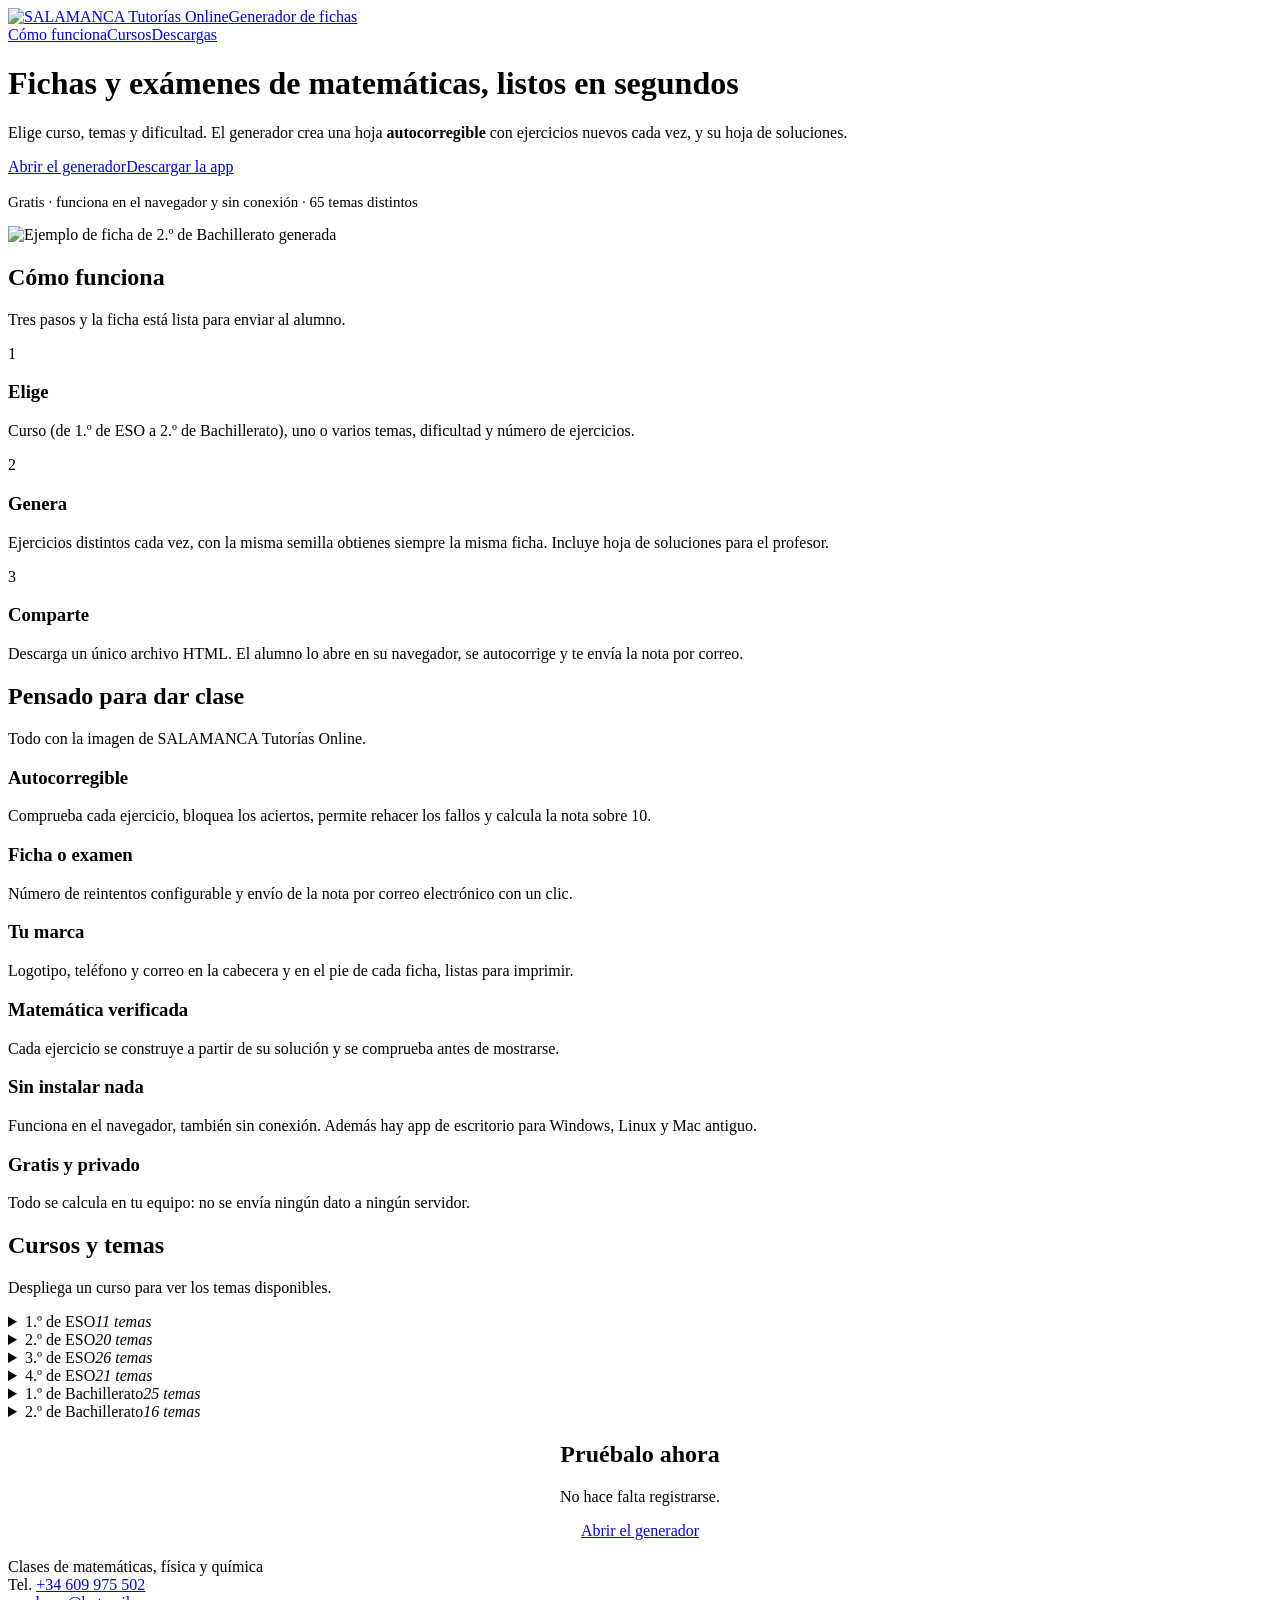
==== web_generador_fichas/public/index.html @ 6c56222f "Add files via upload" ====
<!DOCTYPE html>
<html lang="es"><head><meta charset="utf-8"><meta name="viewport" content="width=device-width,initial-scale=1">
<title>Generador de fichas de matemáticas · SALAMANCA Tutorías Online</title><meta name="description" content="Crea fichas y exámenes de matemáticas autocorregibles, de 1.º de ESO a 2.º de Bachillerato, con tu imagen corporativa.">
<link rel="icon" href="/favicon.ico" sizes="any"><link rel="icon" type="image/png" href="/assets/favicon.png"><link rel="apple-touch-icon" href="/assets/apple-touch-icon.png">
<meta property="og:type" content="website"><meta property="og:title" content="Generador de fichas de matemáticas · SALAMANCA Tutorías Online"><meta property="og:description" content="Crea fichas y exámenes de matemáticas autocorregibles, de 1.º de ESO a 2.º de Bachillerato, con tu imagen corporativa."><meta property="og:image" content="/assets/og.png"><meta property="og:locale" content="es_ES">
<meta name="theme-color" content="#0F2A55"><link rel="stylesheet" href="/assets/style.css"></head><body>
<header class="top"><div class="wrap"><a class="brand" href="/"><img src="/assets/logo.png" alt="SALAMANCA Tutorías Online"><span>Generador de fichas</span></a>
<nav><a href="/#como">Cómo funciona</a><a href="/#cursos">Cursos</a><a href="/descargas/">Descargas</a><a class="btn" style="padding:8px 16px;margin-left:18px;color:#fff" href="/generador/">Abrir generador</a></nav></div></header>
<main>
<div class="hero"><div class="wrap"><div>
<h1>Fichas y exámenes de matemáticas, listos en segundos</h1>
<p class="lead">Elige curso, temas y dificultad. El generador crea una hoja <strong>autocorregible</strong> con ejercicios nuevos cada vez, y su hoja de soluciones.</p>
<div class="cta"><a class="btn" href="/generador/">Abrir el generador</a><a class="btn ghost" href="/descargas/">Descargar la app</a></div>
<p style="color:var(--mut);font-size:15px;margin-top:18px">Gratis · funciona en el navegador y sin conexión · 65 temas distintos</p></div>
<div class="shot"><img src="/assets/ficha.jpg" alt="Ejemplo de ficha de 2.º de Bachillerato generada" width="1000" height="1000" loading="eager"></div></div></div>

<section id="como"><div class="wrap"><h2>Cómo funciona</h2><p class="sub">Tres pasos y la ficha está lista para enviar al alumno.</p>
<div class="grid">
<div class="card"><span class="n">1</span><h3>Elige</h3><p>Curso (de 1.º de ESO a 2.º de Bachillerato), uno o varios temas, dificultad y número de ejercicios.</p></div>
<div class="card"><span class="n">2</span><h3>Genera</h3><p>Ejercicios distintos cada vez, con la misma semilla obtienes siempre la misma ficha. Incluye hoja de soluciones para el profesor.</p></div>
<div class="card"><span class="n">3</span><h3>Comparte</h3><p>Descarga un único archivo HTML. El alumno lo abre en su navegador, se autocorrige y te envía la nota por correo.</p></div></div></div></section>

<section class="alt"><div class="wrap"><h2>Pensado para dar clase</h2><p class="sub">Todo con la imagen de SALAMANCA Tutorías Online.</p>
<div class="grid">
<div class="card"><h3>Autocorregible</h3><p>Comprueba cada ejercicio, bloquea los aciertos, permite rehacer los fallos y calcula la nota sobre 10.</p></div>
<div class="card"><h3>Ficha o examen</h3><p>Número de reintentos configurable y envío de la nota por correo electrónico con un clic.</p></div>
<div class="card"><h3>Tu marca</h3><p>Logotipo, teléfono y correo en la cabecera y en el pie de cada ficha, listas para imprimir.</p></div>
<div class="card"><h3>Matemática verificada</h3><p>Cada ejercicio se construye a partir de su solución y se comprueba antes de mostrarse.</p></div>
<div class="card"><h3>Sin instalar nada</h3><p>Funciona en el navegador, también sin conexión. Además hay app de escritorio para Windows, Linux y Mac antiguo.</p></div>
<div class="card"><h3>Gratis y privado</h3><p>Todo se calcula en tu equipo: no se envía ningún dato a ningún servidor.</p></div></div></div></section>

<section id="cursos"><div class="wrap"><h2>Cursos y temas</h2><p class="sub">Despliega un curso para ver los temas disponibles.</p><details class="acc"><summary><span>1.º de ESO</span><em>11 temas</em></summary><ul class="temas"><li>Números enteros: operaciones combinadas</li><li>Divisibilidad: m.c.d. y m.c.m.</li><li>Potencias: propiedades</li><li>Fracciones: suma y resta</li><li>Fracciones: producto y cociente</li><li>Números decimales</li><li>Porcentajes</li><li>Proporcionalidad: regla de tres directa e inversa</li><li>Ecuaciones de primer grado</li><li>Estadística: media, mediana y moda</li><li>Geometría plana: perímetros, áreas y ángulos</li></ul></details><details class="acc"><summary><span>2.º de ESO</span><em>20 temas</em></summary><ul class="temas"><li>Potencias: propiedades</li><li>Fracciones: suma y resta</li><li>Fracciones: producto y cociente</li><li>Números decimales</li><li>Porcentajes</li><li>Proporcionalidad: regla de tres directa e inversa</li><li>Proporcionalidad: tablas y constante</li><li>Repartos proporcionales, escalas y proporcionalidad compuesta</li><li>Porcentajes: aumentos, descuentos, IVA e intereses</li><li>Ecuaciones de primer grado</li><li>Ecuaciones de primer grado con denominadores</li><li>Sistemas de dos ecuaciones lineales</li><li>Expresiones algebraicas y monomios</li><li>Fracción generatriz</li><li>Teorema de Pitágoras y semejanza</li><li>Sucesiones aritméticas y geométricas</li><li>Estadística: media, mediana y moda</li><li>Geometría plana: perímetros, áreas y ángulos</li><li>Operaciones combinadas con fracciones</li><li>Potencias, raíces y exponentes negativos</li></ul></details><details class="acc"><summary><span>3.º de ESO</span><em>26 temas</em></summary><ul class="temas"><li>Potencias: propiedades</li><li>Proporcionalidad: regla de tres directa e inversa</li><li>Proporcionalidad: tablas y constante</li><li>Repartos proporcionales, escalas y proporcionalidad compuesta</li><li>Porcentajes: aumentos, descuentos, IVA e intereses</li><li>Ecuaciones de primer grado</li><li>Ecuaciones de primer grado con denominadores</li><li>Sistemas de dos ecuaciones lineales</li><li>Expresiones algebraicas y monomios</li><li>Fracción generatriz</li><li>Teorema de Pitágoras y semejanza</li><li>Sucesiones aritméticas y geométricas</li><li>Estadística: media, mediana y moda</li><li>Geometría plana: perímetros, áreas y ángulos</li><li>Operaciones combinadas con fracciones</li><li>Potencias, raíces y exponentes negativos</li><li>Ecuaciones de segundo grado</li><li>Polinomios: operaciones</li><li>Identidades notables</li><li>Notación científica</li><li>Funciones lineales y rectas</li><li>Progresiones aritméticas y geométricas</li><li>Probabilidad (regla de Laplace)</li><li>Volúmenes y áreas de cuerpos geométricos</li><li>Inecuaciones y sistemas de inecuaciones</li><li>Función cuadrática: vértice y cortes</li></ul></details><details class="acc"><summary><span>4.º de ESO</span><em>21 temas</em></summary><ul class="temas"><li>Sistemas de dos ecuaciones lineales</li><li>Teorema de Pitágoras y semejanza</li><li>Sucesiones aritméticas y geométricas</li><li>Potencias, raíces y exponentes negativos</li><li>Ecuaciones de segundo grado</li><li>Polinomios: operaciones</li><li>Identidades notables</li><li>Notación científica</li><li>Funciones lineales y rectas</li><li>Progresiones aritméticas y geométricas</li><li>Probabilidad (regla de Laplace)</li><li>Volúmenes y áreas de cuerpos geométricos</li><li>Ecuaciones: bicuadradas, irracionales, racionales, exponenciales y logarítmicas</li><li>Inecuaciones y sistemas de inecuaciones</li><li>Logaritmos</li><li>Radicales</li><li>Trigonometría del triángulo rectángulo</li><li>Divisiones de polinomios, teorema del resto y factorización</li><li>Combinatoria</li><li>Sistemas de tres ecuaciones</li><li>Función cuadrática: vértice y cortes</li></ul></details><details class="acc"><summary><span>1.º de Bachillerato</span><em>25 temas</em></summary><ul class="temas"><li>Progresiones aritméticas y geométricas</li><li>Ecuaciones: bicuadradas, irracionales, racionales, exponenciales y logarítmicas</li><li>Inecuaciones y sistemas de inecuaciones</li><li>Logaritmos</li><li>Radicales</li><li>Divisiones de polinomios, teorema del resto y factorización</li><li>Combinatoria</li><li>Sistemas de tres ecuaciones</li><li>Función cuadrática: vértice y cortes</li><li>Valor absoluto e intervalos</li><li>Ecuaciones exponenciales y logarítmicas</li><li>Razones trigonométricas y fórmulas del ángulo doble y de la suma</li><li>Resolución de triángulos: teoremas del seno y del coseno</li><li>Vectores en el plano</li><li>Geometría analítica: la recta</li><li>Cónicas: circunferencia, elipse, hipérbola y parábola</li><li>Números complejos en forma binómica</li><li>Límites de funciones</li><li>Continuidad de funciones a trozos</li><li>Derivadas</li><li>Números combinatorios y binomio de Newton</li><li>Estadística bidimensional: regresión lineal</li><li>Probabilidad: tablas de contingencia y probabilidad condicionada</li><li>Funciones: dominio, composición e inversa</li><li>Asíntotas y dominio de funciones racionales</li></ul></details><details class="acc"><summary><span>2.º de Bachillerato</span><em>16 temas</em></summary><ul class="temas"><li>Sistemas de tres ecuaciones</li><li>Límites de funciones</li><li>Continuidad de funciones a trozos</li><li>Derivadas</li><li>Probabilidad: tablas de contingencia y probabilidad condicionada</li><li>Matrices: operaciones, producto e inversa</li><li>Determinantes y rango</li><li>Matrices con parámetro: valores críticos y rango</li><li>Sistemas de ecuaciones: regla de Cramer</li><li>Vectores en el espacio: producto escalar, vectorial y mixto</li><li>Rectas y planos en el espacio</li><li>Aplicaciones de la derivada: extremos, inflexión y optimización</li><li>Integrales: inmediatas, definidas y áreas</li><li>Probabilidad total y teorema de Bayes</li><li>Distribuciones binomial y normal</li><li>Asíntotas y dominio de funciones racionales</li></ul></details></div></section>

<section class="alt"><div class="wrap" style="text-align:center"><h2>Pruébalo ahora</h2><p class="sub">No hace falta registrarse.</p><a class="btn" href="/generador/">Abrir el generador</a></div></section>
</main><footer><div class="wrap"><div><strong style="color:#fff">SALAMANCA Tutorías Online</strong><br>Clases de matemáticas, física y química</div>
<div>Tel. <a href="tel:+34609975502">+34 609 975 502</a><br><a href="mailto:sosclases@hotmail.com">sosclases@hotmail.com</a></div></div></footer></body></html>
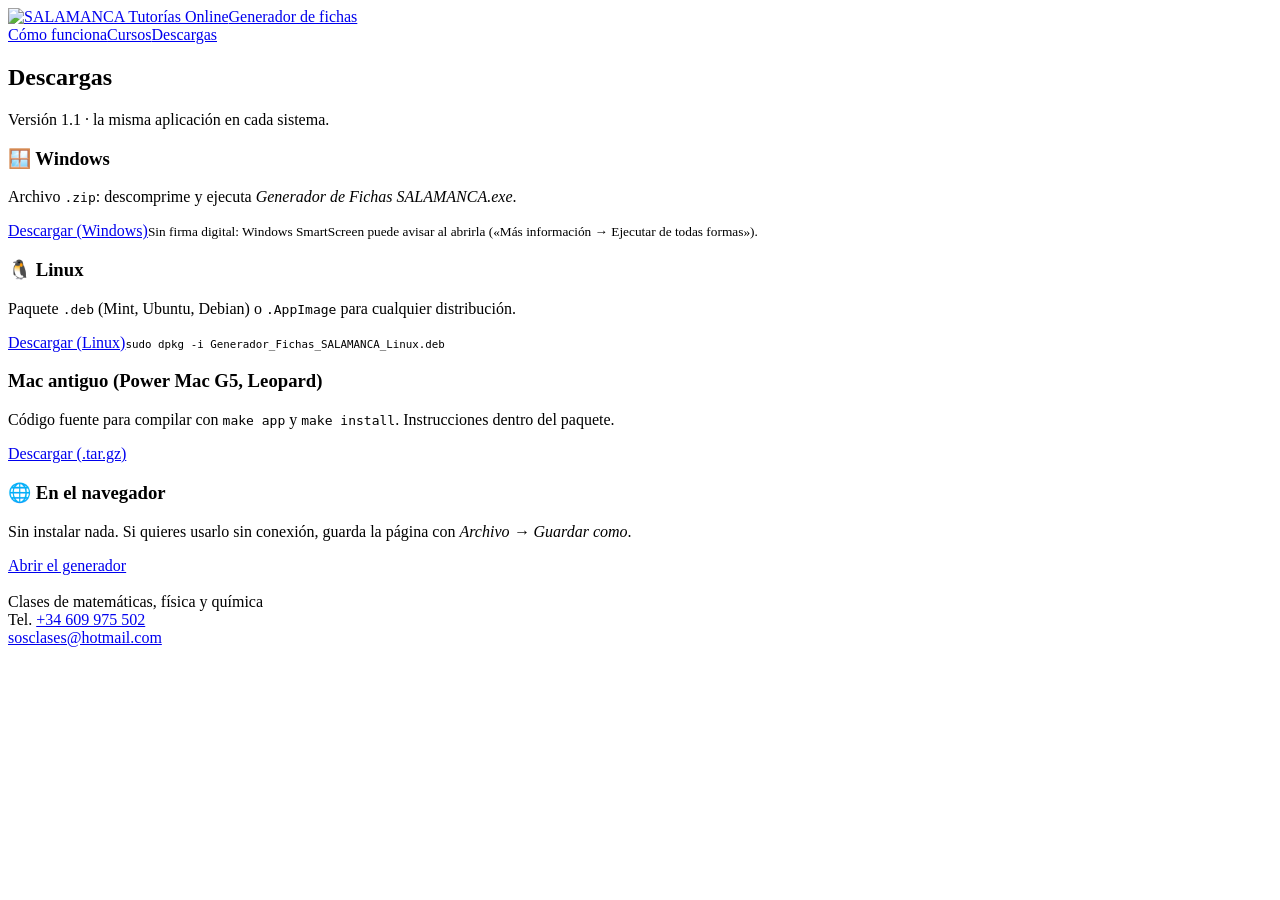
==== commit fd61a90d: "Add files via upload" ====
--- a/web_generador_fichas/public/index.html
+++ b/web_generador_fichas/public/index.html
@@ -1,36 +1,16 @@
 <!DOCTYPE html>
 <html lang="es"><head><meta charset="utf-8"><meta name="viewport" content="width=device-width,initial-scale=1">
-<title>Generador de fichas de matemáticas · SALAMANCA Tutorías Online</title><meta name="description" content="Crea fichas y exámenes de matemáticas autocorregibles, de 1.º de ESO a 2.º de Bachillerato, con tu imagen corporativa.">
+<title>Descargas · Generador de fichas SALAMANCA</title><meta name="description" content="Descarga el generador de fichas de matemáticas para Windows, Linux o Mac (Power Mac G5).">
 <link rel="icon" href="/favicon.ico" sizes="any"><link rel="icon" type="image/png" href="/assets/favicon.png"><link rel="apple-touch-icon" href="/assets/apple-touch-icon.png">
-<meta property="og:type" content="website"><meta property="og:title" content="Generador de fichas de matemáticas · SALAMANCA Tutorías Online"><meta property="og:description" content="Crea fichas y exámenes de matemáticas autocorregibles, de 1.º de ESO a 2.º de Bachillerato, con tu imagen corporativa."><meta property="og:image" content="/assets/og.png"><meta property="og:locale" content="es_ES">
+<meta property="og:type" content="website"><meta property="og:title" content="Descargas · Generador de fichas SALAMANCA"><meta property="og:description" content="Descarga el generador de fichas de matemáticas para Windows, Linux o Mac (Power Mac G5)."><meta property="og:image" content="/assets/og.png"><meta property="og:locale" content="es_ES">
 <meta name="theme-color" content="#0F2A55"><link rel="stylesheet" href="/assets/style.css"></head><body>
 <header class="top"><div class="wrap"><a class="brand" href="/"><img src="/assets/logo.png" alt="SALAMANCA Tutorías Online"><span>Generador de fichas</span></a>
 <nav><a href="/#como">Cómo funciona</a><a href="/#cursos">Cursos</a><a href="/descargas/">Descargas</a><a class="btn" style="padding:8px 16px;margin-left:18px;color:#fff" href="/generador/">Abrir generador</a></nav></div></header>
-<main>
-<div class="hero"><div class="wrap"><div>
-<h1>Fichas y exámenes de matemáticas, listos en segundos</h1>
-<p class="lead">Elige curso, temas y dificultad. El generador crea una hoja <strong>autocorregible</strong> con ejercicios nuevos cada vez, y su hoja de soluciones.</p>
-<div class="cta"><a class="btn" href="/generador/">Abrir el generador</a><a class="btn ghost" href="/descargas/">Descargar la app</a></div>
-<p style="color:var(--mut);font-size:15px;margin-top:18px">Gratis · funciona en el navegador y sin conexión · 65 temas distintos</p></div>
-<div class="shot"><img src="/assets/ficha.jpg" alt="Ejemplo de ficha de 2.º de Bachillerato generada" width="1000" height="1000" loading="eager"></div></div></div>
-
-<section id="como"><div class="wrap"><h2>Cómo funciona</h2><p class="sub">Tres pasos y la ficha está lista para enviar al alumno.</p>
-<div class="grid">
-<div class="card"><span class="n">1</span><h3>Elige</h3><p>Curso (de 1.º de ESO a 2.º de Bachillerato), uno o varios temas, dificultad y número de ejercicios.</p></div>
-<div class="card"><span class="n">2</span><h3>Genera</h3><p>Ejercicios distintos cada vez, con la misma semilla obtienes siempre la misma ficha. Incluye hoja de soluciones para el profesor.</p></div>
-<div class="card"><span class="n">3</span><h3>Comparte</h3><p>Descarga un único archivo HTML. El alumno lo abre en su navegador, se autocorrige y te envía la nota por correo.</p></div></div></div></section>
-
-<section class="alt"><div class="wrap"><h2>Pensado para dar clase</h2><p class="sub">Todo con la imagen de SALAMANCA Tutorías Online.</p>
-<div class="grid">
-<div class="card"><h3>Autocorregible</h3><p>Comprueba cada ejercicio, bloquea los aciertos, permite rehacer los fallos y calcula la nota sobre 10.</p></div>
-<div class="card"><h3>Ficha o examen</h3><p>Número de reintentos configurable y envío de la nota por correo electrónico con un clic.</p></div>
-<div class="card"><h3>Tu marca</h3><p>Logotipo, teléfono y correo en la cabecera y en el pie de cada ficha, listas para imprimir.</p></div>
-<div class="card"><h3>Matemática verificada</h3><p>Cada ejercicio se construye a partir de su solución y se comprueba antes de mostrarse.</p></div>
-<div class="card"><h3>Sin instalar nada</h3><p>Funciona en el navegador, también sin conexión. Además hay app de escritorio para Windows, Linux y Mac antiguo.</p></div>
-<div class="card"><h3>Gratis y privado</h3><p>Todo se calcula en tu equipo: no se envía ningún dato a ningún servidor.</p></div></div></div></section>
-
-<section id="cursos"><div class="wrap"><h2>Cursos y temas</h2><p class="sub">Despliega un curso para ver los temas disponibles.</p><details class="acc"><summary><span>1.º de ESO</span><em>11 temas</em></summary><ul class="temas"><li>Números enteros: operaciones combinadas</li><li>Divisibilidad: m.c.d. y m.c.m.</li><li>Potencias: propiedades</li><li>Fracciones: suma y resta</li><li>Fracciones: producto y cociente</li><li>Números decimales</li><li>Porcentajes</li><li>Proporcionalidad: regla de tres directa e inversa</li><li>Ecuaciones de primer grado</li><li>Estadística: media, mediana y moda</li><li>Geometría plana: perímetros, áreas y ángulos</li></ul></details><details class="acc"><summary><span>2.º de ESO</span><em>20 temas</em></summary><ul class="temas"><li>Potencias: propiedades</li><li>Fracciones: suma y resta</li><li>Fracciones: producto y cociente</li><li>Números decimales</li><li>Porcentajes</li><li>Proporcionalidad: regla de tres directa e inversa</li><li>Proporcionalidad: tablas y constante</li><li>Repartos proporcionales, escalas y proporcionalidad compuesta</li><li>Porcentajes: aumentos, descuentos, IVA e intereses</li><li>Ecuaciones de primer grado</li><li>Ecuaciones de primer grado con denominadores</li><li>Sistemas de dos ecuaciones lineales</li><li>Expresiones algebraicas y monomios</li><li>Fracción generatriz</li><li>Teorema de Pitágoras y semejanza</li><li>Sucesiones aritméticas y geométricas</li><li>Estadística: media, mediana y moda</li><li>Geometría plana: perímetros, áreas y ángulos</li><li>Operaciones combinadas con fracciones</li><li>Potencias, raíces y exponentes negativos</li></ul></details><details class="acc"><summary><span>3.º de ESO</span><em>26 temas</em></summary><ul class="temas"><li>Potencias: propiedades</li><li>Proporcionalidad: regla de tres directa e inversa</li><li>Proporcionalidad: tablas y constante</li><li>Repartos proporcionales, escalas y proporcionalidad compuesta</li><li>Porcentajes: aumentos, descuentos, IVA e intereses</li><li>Ecuaciones de primer grado</li><li>Ecuaciones de primer grado con denominadores</li><li>Sistemas de dos ecuaciones lineales</li><li>Expresiones algebraicas y monomios</li><li>Fracción generatriz</li><li>Teorema de Pitágoras y semejanza</li><li>Sucesiones aritméticas y geométricas</li><li>Estadística: media, mediana y moda</li><li>Geometría plana: perímetros, áreas y ángulos</li><li>Operaciones combinadas con fracciones</li><li>Potencias, raíces y exponentes negativos</li><li>Ecuaciones de segundo grado</li><li>Polinomios: operaciones</li><li>Identidades notables</li><li>Notación científica</li><li>Funciones lineales y rectas</li><li>Progresiones aritméticas y geométricas</li><li>Probabilidad (regla de Laplace)</li><li>Volúmenes y áreas de cuerpos geométricos</li><li>Inecuaciones y sistemas de inecuaciones</li><li>Función cuadrática: vértice y cortes</li></ul></details><details class="acc"><summary><span>4.º de ESO</span><em>21 temas</em></summary><ul class="temas"><li>Sistemas de dos ecuaciones lineales</li><li>Teorema de Pitágoras y semejanza</li><li>Sucesiones aritméticas y geométricas</li><li>Potencias, raíces y exponentes negativos</li><li>Ecuaciones de segundo grado</li><li>Polinomios: operaciones</li><li>Identidades notables</li><li>Notación científica</li><li>Funciones lineales y rectas</li><li>Progresiones aritméticas y geométricas</li><li>Probabilidad (regla de Laplace)</li><li>Volúmenes y áreas de cuerpos geométricos</li><li>Ecuaciones: bicuadradas, irracionales, racionales, exponenciales y logarítmicas</li><li>Inecuaciones y sistemas de inecuaciones</li><li>Logaritmos</li><li>Radicales</li><li>Trigonometría del triángulo rectángulo</li><li>Divisiones de polinomios, teorema del resto y factorización</li><li>Combinatoria</li><li>Sistemas de tres ecuaciones</li><li>Función cuadrática: vértice y cortes</li></ul></details><details class="acc"><summary><span>1.º de Bachillerato</span><em>25 temas</em></summary><ul class="temas"><li>Progresiones aritméticas y geométricas</li><li>Ecuaciones: bicuadradas, irracionales, racionales, exponenciales y logarítmicas</li><li>Inecuaciones y sistemas de inecuaciones</li><li>Logaritmos</li><li>Radicales</li><li>Divisiones de polinomios, teorema del resto y factorización</li><li>Combinatoria</li><li>Sistemas de tres ecuaciones</li><li>Función cuadrática: vértice y cortes</li><li>Valor absoluto e intervalos</li><li>Ecuaciones exponenciales y logarítmicas</li><li>Razones trigonométricas y fórmulas del ángulo doble y de la suma</li><li>Resolución de triángulos: teoremas del seno y del coseno</li><li>Vectores en el plano</li><li>Geometría analítica: la recta</li><li>Cónicas: circunferencia, elipse, hipérbola y parábola</li><li>Números complejos en forma binómica</li><li>Límites de funciones</li><li>Continuidad de funciones a trozos</li><li>Derivadas</li><li>Números combinatorios y binomio de Newton</li><li>Estadística bidimensional: regresión lineal</li><li>Probabilidad: tablas de contingencia y probabilidad condicionada</li><li>Funciones: dominio, composición e inversa</li><li>Asíntotas y dominio de funciones racionales</li></ul></details><details class="acc"><summary><span>2.º de Bachillerato</span><em>16 temas</em></summary><ul class="temas"><li>Sistemas de tres ecuaciones</li><li>Límites de funciones</li><li>Continuidad de funciones a trozos</li><li>Derivadas</li><li>Probabilidad: tablas de contingencia y probabilidad condicionada</li><li>Matrices: operaciones, producto e inversa</li><li>Determinantes y rango</li><li>Matrices con parámetro: valores críticos y rango</li><li>Sistemas de ecuaciones: regla de Cramer</li><li>Vectores en el espacio: producto escalar, vectorial y mixto</li><li>Rectas y planos en el espacio</li><li>Aplicaciones de la derivada: extremos, inflexión y optimización</li><li>Integrales: inmediatas, definidas y áreas</li><li>Probabilidad total y teorema de Bayes</li><li>Distribuciones binomial y normal</li><li>Asíntotas y dominio de funciones racionales</li></ul></details></div></section>
-
-<section class="alt"><div class="wrap" style="text-align:center"><h2>Pruébalo ahora</h2><p class="sub">No hace falta registrarse.</p><a class="btn" href="/generador/">Abrir el generador</a></div></section>
-</main><footer><div class="wrap"><div><strong style="color:#fff">SALAMANCA Tutorías Online</strong><br>Clases de matemáticas, física y química</div>
+<main><section><div class="wrap"><h2>Descargas</h2><p class="sub">Versión 1.1 · la misma aplicación en cada sistema.</p>
+<div class="dl">
+<div class="card"><h3>🪟 Windows</h3><p>Archivo <code>.zip</code>: descomprime y ejecuta <em>Generador de Fichas SALAMANCA.exe</em>.</p><a class="btn" href="https://github.com/salamancatutoriasonlain/GeneradordeFichas/releases/latest">Descargar (Windows)</a><small>Sin firma digital: Windows SmartScreen puede avisar al abrirla («Más información → Ejecutar de todas formas»).</small></div>
+<div class="card"><h3>🐧 Linux</h3><p>Paquete <code>.deb</code> (Mint, Ubuntu, Debian) o <code>.AppImage</code> para cualquier distribución.</p><a class="btn" href="https://github.com/salamancatutoriasonlain/GeneradordeFichas/releases/latest">Descargar (Linux)</a><small><code>sudo dpkg -i Generador_Fichas_SALAMANCA_Linux.deb</code></small></div>
+<div class="card"><h3> Mac antiguo (Power Mac G5, Leopard)</h3><p>Código fuente para compilar con <code>make app</code> y <code>make install</code>. Instrucciones dentro del paquete.</p><a class="btn" href="/descargas/Generador_Fichas_SALAMANCA_G5_make.tar.gz" download>Descargar (.tar.gz)</a></div>
+<div class="card"><h3>🌐 En el navegador</h3><p>Sin instalar nada. Si quieres usarlo sin conexión, guarda la página con <em>Archivo → Guardar como</em>.</p><a class="btn" href="/generador/">Abrir el generador</a></div>
+</div></div></section></main><footer><div class="wrap"><div><strong style="color:#fff">SALAMANCA Tutorías Online</strong><br>Clases de matemáticas, física y química</div>
 <div>Tel. <a href="tel:+34609975502">+34 609 975 502</a><br><a href="mailto:sosclases@hotmail.com">sosclases@hotmail.com</a></div></div></footer></body></html>
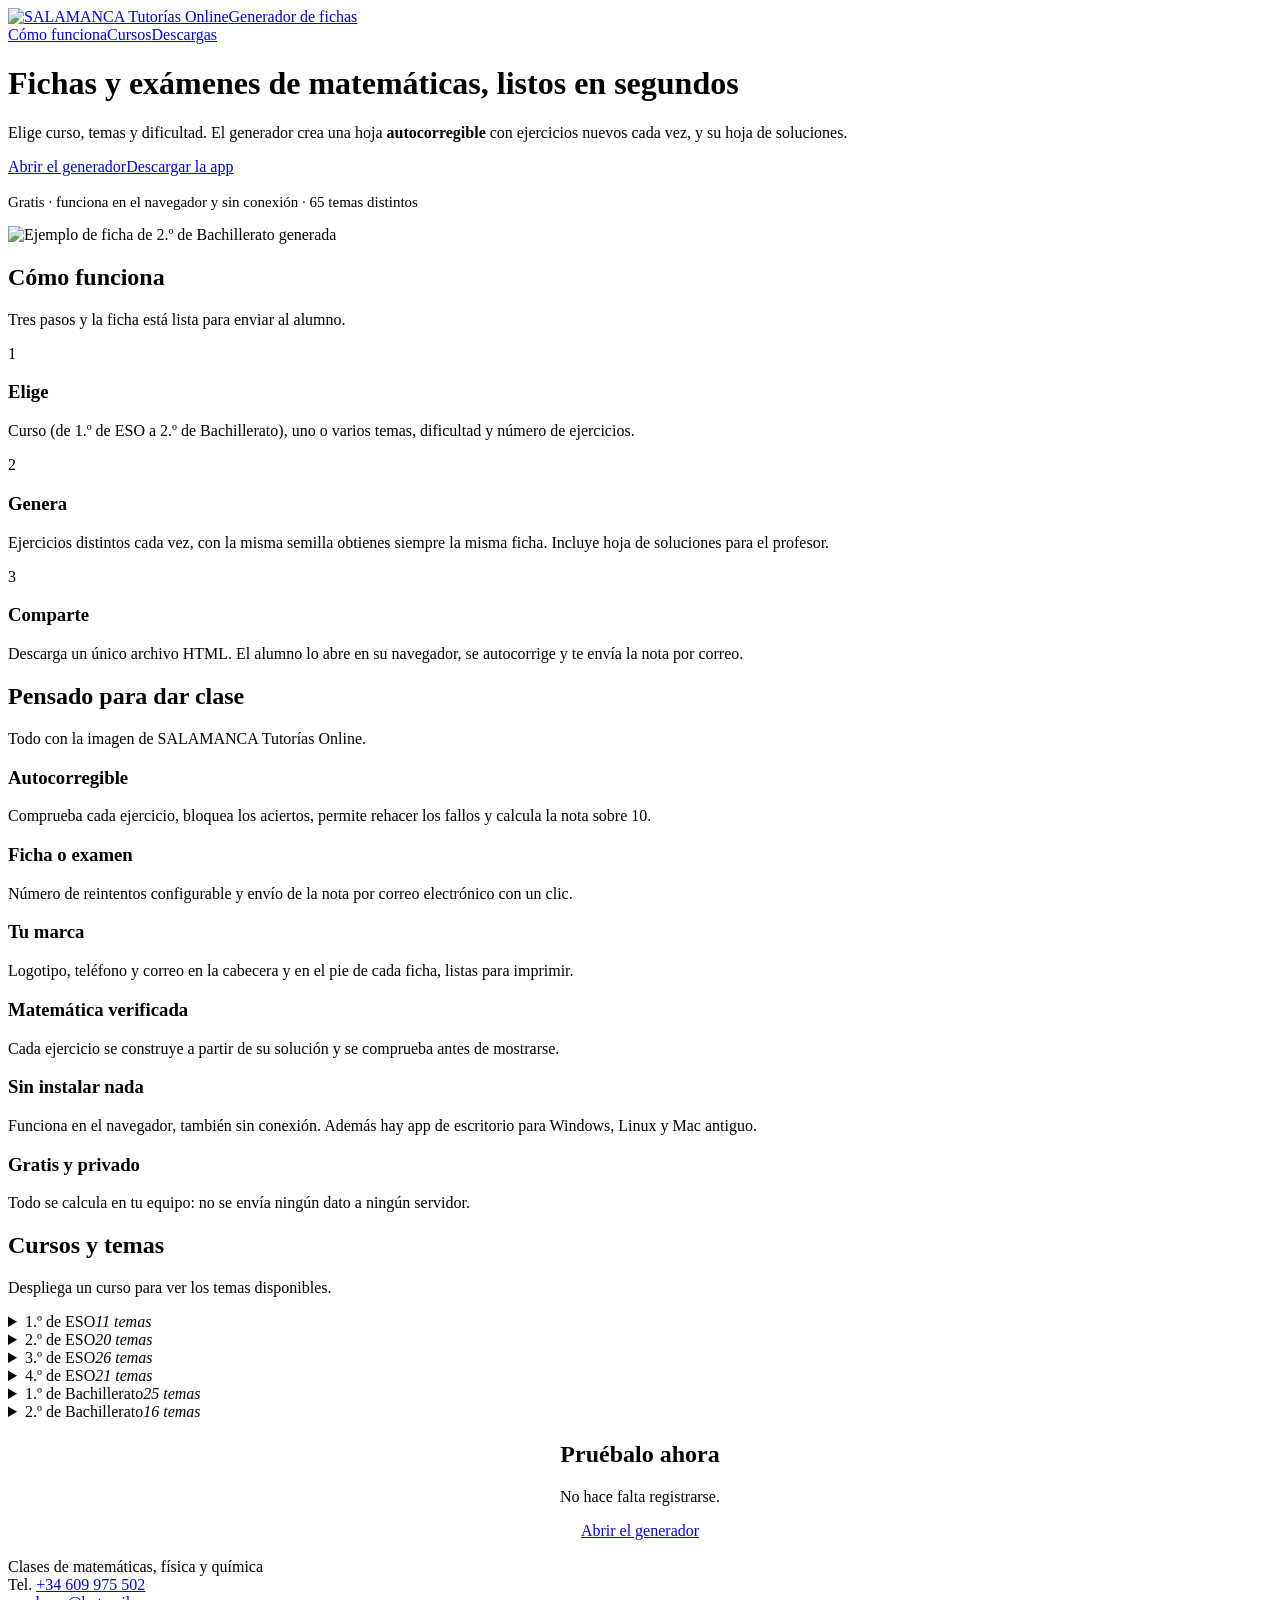
==== commit e2e40460: "Add files via upload" ====
--- a/web_generador_fichas/public/index.html
+++ b/web_generador_fichas/public/index.html
@@ -1,16 +1,36 @@
 <!DOCTYPE html>
 <html lang="es"><head><meta charset="utf-8"><meta name="viewport" content="width=device-width,initial-scale=1">
-<title>Descargas · Generador de fichas SALAMANCA</title><meta name="description" content="Descarga el generador de fichas de matemáticas para Windows, Linux o Mac (Power Mac G5).">
+<title>Generador de fichas de matemáticas · SALAMANCA Tutorías Online</title><meta name="description" content="Crea fichas y exámenes de matemáticas autocorregibles, de 1.º de ESO a 2.º de Bachillerato, con tu imagen corporativa.">
 <link rel="icon" href="/favicon.ico" sizes="any"><link rel="icon" type="image/png" href="/assets/favicon.png"><link rel="apple-touch-icon" href="/assets/apple-touch-icon.png">
-<meta property="og:type" content="website"><meta property="og:title" content="Descargas · Generador de fichas SALAMANCA"><meta property="og:description" content="Descarga el generador de fichas de matemáticas para Windows, Linux o Mac (Power Mac G5)."><meta property="og:image" content="/assets/og.png"><meta property="og:locale" content="es_ES">
+<meta property="og:type" content="website"><meta property="og:title" content="Generador de fichas de matemáticas · SALAMANCA Tutorías Online"><meta property="og:description" content="Crea fichas y exámenes de matemáticas autocorregibles, de 1.º de ESO a 2.º de Bachillerato, con tu imagen corporativa."><meta property="og:image" content="/assets/og.png"><meta property="og:locale" content="es_ES">
 <meta name="theme-color" content="#0F2A55"><link rel="stylesheet" href="/assets/style.css"></head><body>
 <header class="top"><div class="wrap"><a class="brand" href="/"><img src="/assets/logo.png" alt="SALAMANCA Tutorías Online"><span>Generador de fichas</span></a>
 <nav><a href="/#como">Cómo funciona</a><a href="/#cursos">Cursos</a><a href="/descargas/">Descargas</a><a class="btn" style="padding:8px 16px;margin-left:18px;color:#fff" href="/generador/">Abrir generador</a></nav></div></header>
-<main><section><div class="wrap"><h2>Descargas</h2><p class="sub">Versión 1.1 · la misma aplicación en cada sistema.</p>
-<div class="dl">
-<div class="card"><h3>🪟 Windows</h3><p>Archivo <code>.zip</code>: descomprime y ejecuta <em>Generador de Fichas SALAMANCA.exe</em>.</p><a class="btn" href="https://github.com/salamancatutoriasonlain/GeneradordeFichas/releases/latest">Descargar (Windows)</a><small>Sin firma digital: Windows SmartScreen puede avisar al abrirla («Más información → Ejecutar de todas formas»).</small></div>
-<div class="card"><h3>🐧 Linux</h3><p>Paquete <code>.deb</code> (Mint, Ubuntu, Debian) o <code>.AppImage</code> para cualquier distribución.</p><a class="btn" href="https://github.com/salamancatutoriasonlain/GeneradordeFichas/releases/latest">Descargar (Linux)</a><small><code>sudo dpkg -i Generador_Fichas_SALAMANCA_Linux.deb</code></small></div>
-<div class="card"><h3> Mac antiguo (Power Mac G5, Leopard)</h3><p>Código fuente para compilar con <code>make app</code> y <code>make install</code>. Instrucciones dentro del paquete.</p><a class="btn" href="/descargas/Generador_Fichas_SALAMANCA_G5_make.tar.gz" download>Descargar (.tar.gz)</a></div>
-<div class="card"><h3>🌐 En el navegador</h3><p>Sin instalar nada. Si quieres usarlo sin conexión, guarda la página con <em>Archivo → Guardar como</em>.</p><a class="btn" href="/generador/">Abrir el generador</a></div>
-</div></div></section></main><footer><div class="wrap"><div><strong style="color:#fff">SALAMANCA Tutorías Online</strong><br>Clases de matemáticas, física y química</div>
+<main>
+<div class="hero"><div class="wrap"><div>
+<h1>Fichas y exámenes de matemáticas, listos en segundos</h1>
+<p class="lead">Elige curso, temas y dificultad. El generador crea una hoja <strong>autocorregible</strong> con ejercicios nuevos cada vez, y su hoja de soluciones.</p>
+<div class="cta"><a class="btn" href="/generador/">Abrir el generador</a><a class="btn ghost" href="/descargas/">Descargar la app</a></div>
+<p style="color:var(--mut);font-size:15px;margin-top:18px">Gratis · funciona en el navegador y sin conexión · 65 temas distintos</p></div>
+<div class="shot"><img src="/assets/ficha.jpg" alt="Ejemplo de ficha de 2.º de Bachillerato generada" width="1000" height="1000" loading="eager"></div></div></div>
+
+<section id="como"><div class="wrap"><h2>Cómo funciona</h2><p class="sub">Tres pasos y la ficha está lista para enviar al alumno.</p>
+<div class="grid">
+<div class="card"><span class="n">1</span><h3>Elige</h3><p>Curso (de 1.º de ESO a 2.º de Bachillerato), uno o varios temas, dificultad y número de ejercicios.</p></div>
+<div class="card"><span class="n">2</span><h3>Genera</h3><p>Ejercicios distintos cada vez, con la misma semilla obtienes siempre la misma ficha. Incluye hoja de soluciones para el profesor.</p></div>
+<div class="card"><span class="n">3</span><h3>Comparte</h3><p>Descarga un único archivo HTML. El alumno lo abre en su navegador, se autocorrige y te envía la nota por correo.</p></div></div></div></section>
+
+<section class="alt"><div class="wrap"><h2>Pensado para dar clase</h2><p class="sub">Todo con la imagen de SALAMANCA Tutorías Online.</p>
+<div class="grid">
+<div class="card"><h3>Autocorregible</h3><p>Comprueba cada ejercicio, bloquea los aciertos, permite rehacer los fallos y calcula la nota sobre 10.</p></div>
+<div class="card"><h3>Ficha o examen</h3><p>Número de reintentos configurable y envío de la nota por correo electrónico con un clic.</p></div>
+<div class="card"><h3>Tu marca</h3><p>Logotipo, teléfono y correo en la cabecera y en el pie de cada ficha, listas para imprimir.</p></div>
+<div class="card"><h3>Matemática verificada</h3><p>Cada ejercicio se construye a partir de su solución y se comprueba antes de mostrarse.</p></div>
+<div class="card"><h3>Sin instalar nada</h3><p>Funciona en el navegador, también sin conexión. Además hay app de escritorio para Windows, Linux y Mac antiguo.</p></div>
+<div class="card"><h3>Gratis y privado</h3><p>Todo se calcula en tu equipo: no se envía ningún dato a ningún servidor.</p></div></div></div></section>
+
+<section id="cursos"><div class="wrap"><h2>Cursos y temas</h2><p class="sub">Despliega un curso para ver los temas disponibles.</p><details class="acc"><summary><span>1.º de ESO</span><em>11 temas</em></summary><ul class="temas"><li>Números enteros: operaciones combinadas</li><li>Divisibilidad: m.c.d. y m.c.m.</li><li>Potencias: propiedades</li><li>Fracciones: suma y resta</li><li>Fracciones: producto y cociente</li><li>Números decimales</li><li>Porcentajes</li><li>Proporcionalidad: regla de tres directa e inversa</li><li>Ecuaciones de primer grado</li><li>Estadística: media, mediana y moda</li><li>Geometría plana: perímetros, áreas y ángulos</li></ul></details><details class="acc"><summary><span>2.º de ESO</span><em>20 temas</em></summary><ul class="temas"><li>Potencias: propiedades</li><li>Fracciones: suma y resta</li><li>Fracciones: producto y cociente</li><li>Números decimales</li><li>Porcentajes</li><li>Proporcionalidad: regla de tres directa e inversa</li><li>Proporcionalidad: tablas y constante</li><li>Repartos proporcionales, escalas y proporcionalidad compuesta</li><li>Porcentajes: aumentos, descuentos, IVA e intereses</li><li>Ecuaciones de primer grado</li><li>Ecuaciones de primer grado con denominadores</li><li>Sistemas de dos ecuaciones lineales</li><li>Expresiones algebraicas y monomios</li><li>Fracción generatriz</li><li>Teorema de Pitágoras y semejanza</li><li>Sucesiones aritméticas y geométricas</li><li>Estadística: media, mediana y moda</li><li>Geometría plana: perímetros, áreas y ángulos</li><li>Operaciones combinadas con fracciones</li><li>Potencias, raíces y exponentes negativos</li></ul></details><details class="acc"><summary><span>3.º de ESO</span><em>26 temas</em></summary><ul class="temas"><li>Potencias: propiedades</li><li>Proporcionalidad: regla de tres directa e inversa</li><li>Proporcionalidad: tablas y constante</li><li>Repartos proporcionales, escalas y proporcionalidad compuesta</li><li>Porcentajes: aumentos, descuentos, IVA e intereses</li><li>Ecuaciones de primer grado</li><li>Ecuaciones de primer grado con denominadores</li><li>Sistemas de dos ecuaciones lineales</li><li>Expresiones algebraicas y monomios</li><li>Fracción generatriz</li><li>Teorema de Pitágoras y semejanza</li><li>Sucesiones aritméticas y geométricas</li><li>Estadística: media, mediana y moda</li><li>Geometría plana: perímetros, áreas y ángulos</li><li>Operaciones combinadas con fracciones</li><li>Potencias, raíces y exponentes negativos</li><li>Ecuaciones de segundo grado</li><li>Polinomios: operaciones</li><li>Identidades notables</li><li>Notación científica</li><li>Funciones lineales y rectas</li><li>Progresiones aritméticas y geométricas</li><li>Probabilidad (regla de Laplace)</li><li>Volúmenes y áreas de cuerpos geométricos</li><li>Inecuaciones y sistemas de inecuaciones</li><li>Función cuadrática: vértice y cortes</li></ul></details><details class="acc"><summary><span>4.º de ESO</span><em>21 temas</em></summary><ul class="temas"><li>Sistemas de dos ecuaciones lineales</li><li>Teorema de Pitágoras y semejanza</li><li>Sucesiones aritméticas y geométricas</li><li>Potencias, raíces y exponentes negativos</li><li>Ecuaciones de segundo grado</li><li>Polinomios: operaciones</li><li>Identidades notables</li><li>Notación científica</li><li>Funciones lineales y rectas</li><li>Progresiones aritméticas y geométricas</li><li>Probabilidad (regla de Laplace)</li><li>Volúmenes y áreas de cuerpos geométricos</li><li>Ecuaciones: bicuadradas, irracionales, racionales, exponenciales y logarítmicas</li><li>Inecuaciones y sistemas de inecuaciones</li><li>Logaritmos</li><li>Radicales</li><li>Trigonometría del triángulo rectángulo</li><li>Divisiones de polinomios, teorema del resto y factorización</li><li>Combinatoria</li><li>Sistemas de tres ecuaciones</li><li>Función cuadrática: vértice y cortes</li></ul></details><details class="acc"><summary><span>1.º de Bachillerato</span><em>25 temas</em></summary><ul class="temas"><li>Progresiones aritméticas y geométricas</li><li>Ecuaciones: bicuadradas, irracionales, racionales, exponenciales y logarítmicas</li><li>Inecuaciones y sistemas de inecuaciones</li><li>Logaritmos</li><li>Radicales</li><li>Divisiones de polinomios, teorema del resto y factorización</li><li>Combinatoria</li><li>Sistemas de tres ecuaciones</li><li>Función cuadrática: vértice y cortes</li><li>Valor absoluto e intervalos</li><li>Ecuaciones exponenciales y logarítmicas</li><li>Razones trigonométricas y fórmulas del ángulo doble y de la suma</li><li>Resolución de triángulos: teoremas del seno y del coseno</li><li>Vectores en el plano</li><li>Geometría analítica: la recta</li><li>Cónicas: circunferencia, elipse, hipérbola y parábola</li><li>Números complejos en forma binómica</li><li>Límites de funciones</li><li>Continuidad de funciones a trozos</li><li>Derivadas</li><li>Números combinatorios y binomio de Newton</li><li>Estadística bidimensional: regresión lineal</li><li>Probabilidad: tablas de contingencia y probabilidad condicionada</li><li>Funciones: dominio, composición e inversa</li><li>Asíntotas y dominio de funciones racionales</li></ul></details><details class="acc"><summary><span>2.º de Bachillerato</span><em>16 temas</em></summary><ul class="temas"><li>Sistemas de tres ecuaciones</li><li>Límites de funciones</li><li>Continuidad de funciones a trozos</li><li>Derivadas</li><li>Probabilidad: tablas de contingencia y probabilidad condicionada</li><li>Matrices: operaciones, producto e inversa</li><li>Determinantes y rango</li><li>Matrices con parámetro: valores críticos y rango</li><li>Sistemas de ecuaciones: regla de Cramer</li><li>Vectores en el espacio: producto escalar, vectorial y mixto</li><li>Rectas y planos en el espacio</li><li>Aplicaciones de la derivada: extremos, inflexión y optimización</li><li>Integrales: inmediatas, definidas y áreas</li><li>Probabilidad total y teorema de Bayes</li><li>Distribuciones binomial y normal</li><li>Asíntotas y dominio de funciones racionales</li></ul></details></div></section>
+
+<section class="alt"><div class="wrap" style="text-align:center"><h2>Pruébalo ahora</h2><p class="sub">No hace falta registrarse.</p><a class="btn" href="/generador/">Abrir el generador</a></div></section>
+</main><footer><div class="wrap"><div><strong style="color:#fff">SALAMANCA Tutorías Online</strong><br>Clases de matemáticas, física y química</div>
 <div>Tel. <a href="tel:+34609975502">+34 609 975 502</a><br><a href="mailto:sosclases@hotmail.com">sosclases@hotmail.com</a></div></div></footer></body></html>
